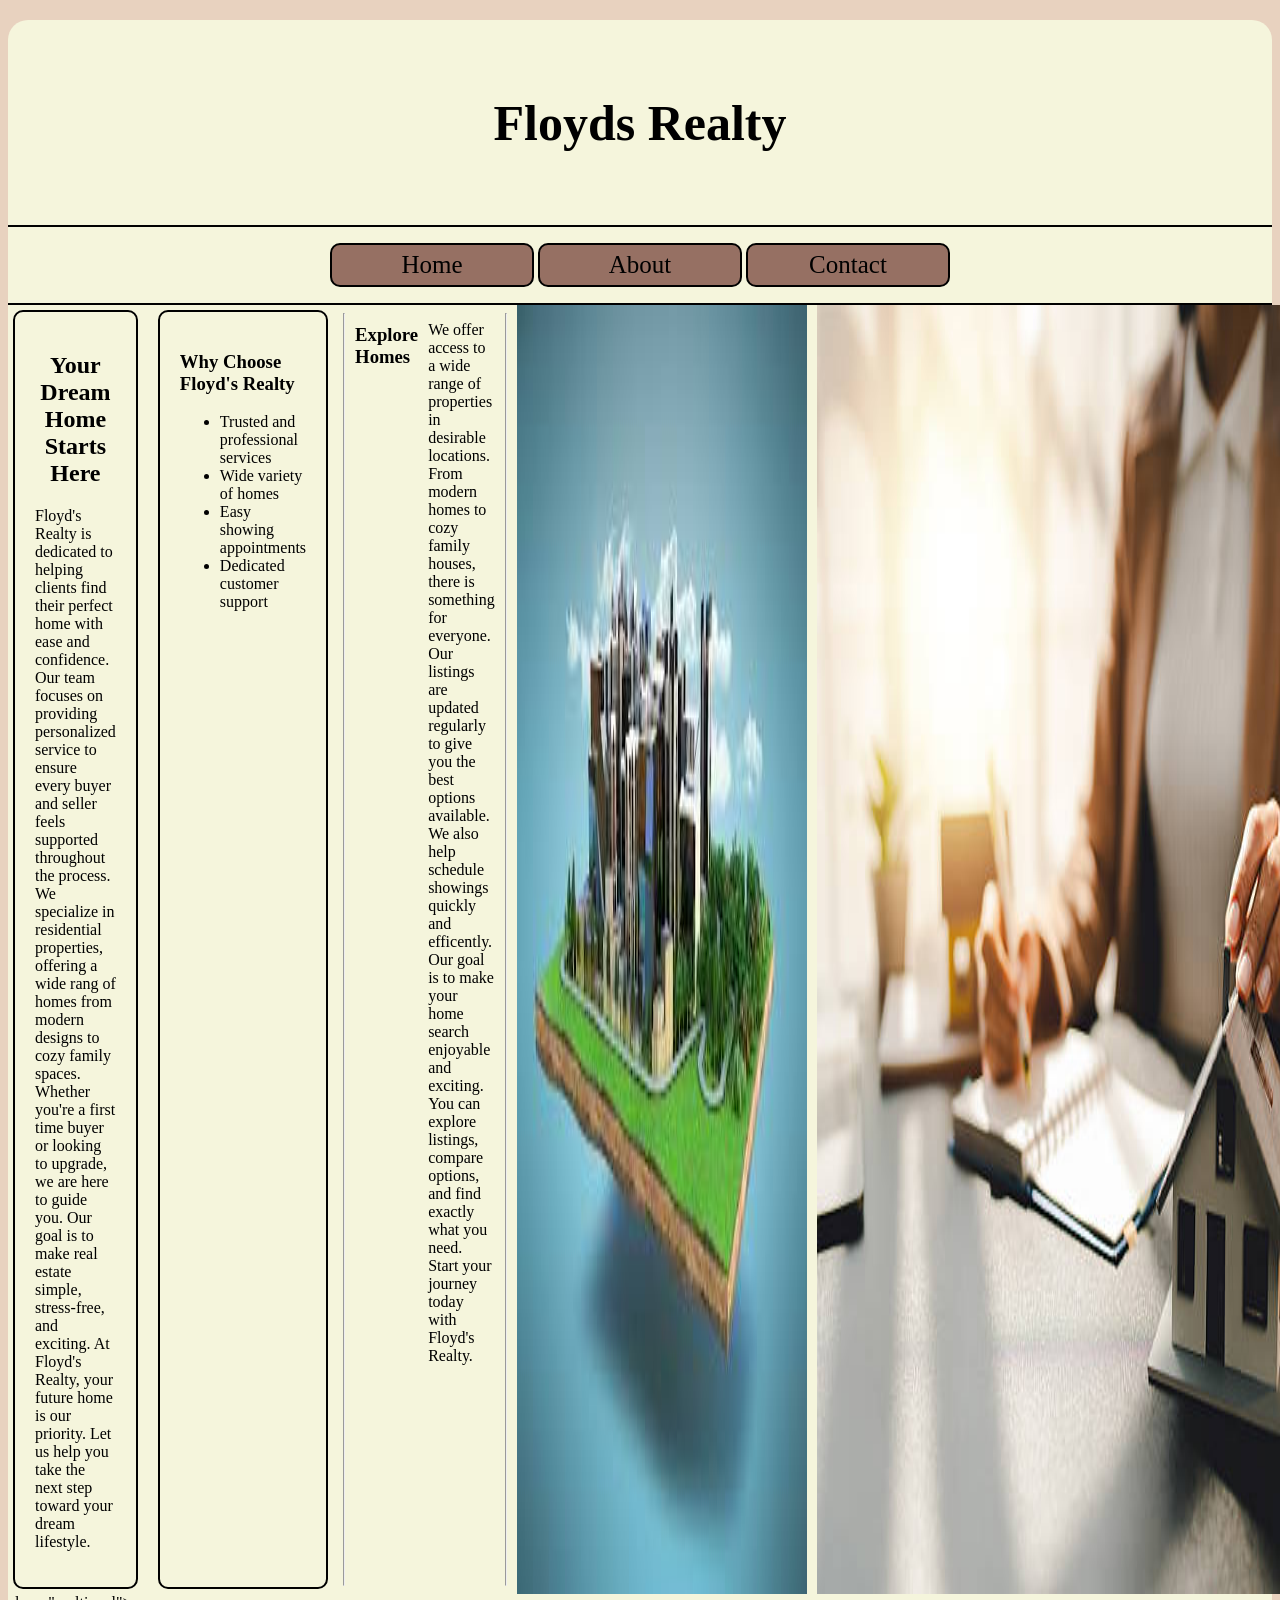
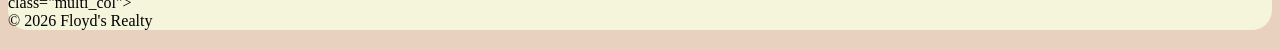
==== adv_css/index.html @ cda3540d "update" ====
<!DOCTYPE html>
<html lang="en">

<head>
    <meta charset="UTF-8">
    <meta name="viewport" content="width=device-width, initial-scale=1.0">
    <title>Floyd's Realty</title>
    <link rel="stylesheet" href="css/styles.css">
</head>

<body>
    <div id="container">
        <header>
            <h1>Floyds Realty</h1>
        </header>
        <nav>
            <ul>
                <li><a href="index.html">Home</a></li>
                <li><a href="about.html">About</a></li>
                <li><a href="contact.html">Contact</a></li>
            </ul>
        </nav>

        <main class="multi_col">

        <section>
             <h2>Your Dream Home Starts Here</h2>
            <p>Floyd's Realty is dedicated to helping clients find their perfect home with ease and confidence. Our team focuses on providing personalized service to ensure every buyer and seller feels supported throughout the process. We specialize in residential properties, offering a wide rang of homes from modern designs to cozy family spaces. Whether you're a first time buyer or looking to upgrade, we are here to guide you. Our goal is to make real estate simple, stress-free, and exciting. At Floyd's Realty, your future home is our priority. Let us help you take the next step toward your dream lifestyle.</p>
        </section>
            
        <aside 

        <section></section>

         <h3>Why Choose Floyd's Realty</h3>

        <ul>
            <li>Trusted and professional services</li>
            <li>Wide variety of homes</li>
            <li>Easy showing appointments</li>
            <li>Dedicated customer support</li>
        </ul>
             </aside>
            
        <hr>

       

        <h3>Explore Homes</h3>

        <p>
            We offer access to a wide range of properties in desirable locations.
            From modern homes to cozy family houses, there is something for everyone.
            Our listings are updated regularly to give you the best options available.
            We also help schedule showings quickly and efficently.
            Our goal is to make your home search enjoyable and exciting.
            You can explore listings, compare options, and find exactly what you need.
            Start your journey today with Floyd's Realty.
        </p>

        <hr>
        
        <img src="images/house.jpg" alt="House">
        <img src="images/signature.jpg" alt="Signature">

        <br><br>

        <a href="https://www.zillow.com" target="_blank">Browse Homes on Zillow</a><br>
        <a href="https://www.realtor.com" target="_blank">Search Listings on Realtor</a>

     
    </main>class="multi_col">

        <footer>&copy; 2026 Floyd's Realty</footer>
    </div>
</body>

</html>
---- adv_css/css/styles.css ----
body {
    background-color: rgb(232, 210, 191);
}

img {
    display: block;
    margin: 0 auto;
    width: 100%;
}

a {
    color:black;
}

a:hover {
    color:rgb(152, 108, 89);
    text-decoration: none;
}
#container {
    background-color: beige;
    width: 100%;
    margin: 20px auto;
    border: 4px solid black
    padding: 20px;
    border-radius: 20px
}

header {
    text-align: center;
    padding: 40px;
    border-bottom: 2px solid black;
}

header h1 {
    font-size: 50px;
    color:black;
}

nav {
    text-align: center;
    border-bottom: 2px solid black
}

nav ul {
    list-style-type: none;
    padding: 0;
}

nav li {
    display: inline-block;
}

nav li a {
    display: block;
    background-color:rgb(150, 112, 99);
    color:black;
    width: 200px;
    height:40px;
    line-height: 40px;
    font-size: 25px;
    text-decoration: none;
    border-radius: 10px;
    border: 2px solid black
}

nav li a:hover {
    color:beige
    background-color: black;
}

main h2 {
    text-align: center;
    color: black;
}

.multi_col {
    display: flex;
    gap:10px
}

section, aside {
    border-radius: 10px;
    border: 2px solid black;
    margin: 5px;
    padding: 20px;
}

section {
    width: 20%;
}

aside {
    width: 30%;
}

section img {
    border-radius: 10px;
    border: 2px solid black;
    width: 90%;
}
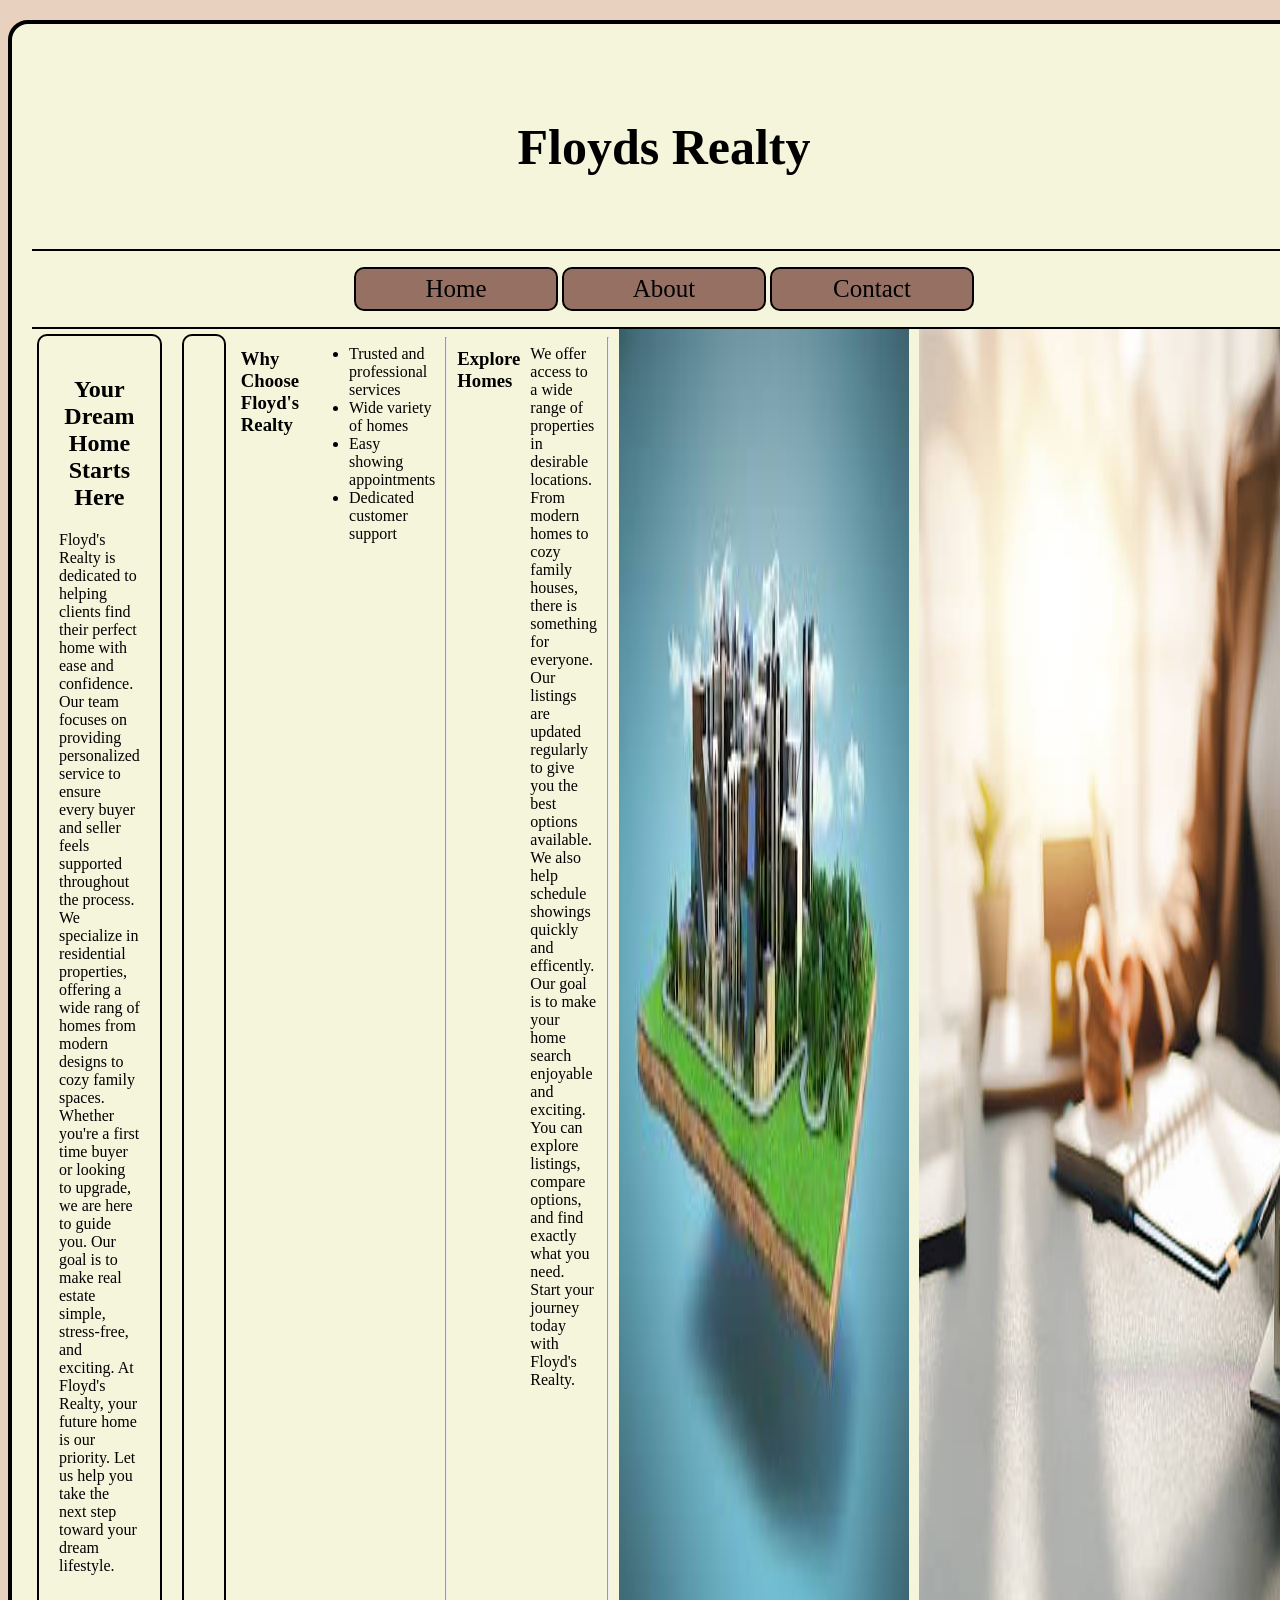
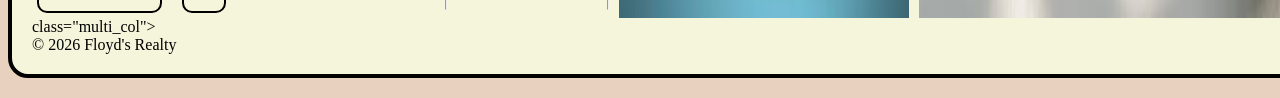
==== commit cfe2242b: "Update index.html" ====
--- a/adv_css/index.html
+++ b/adv_css/index.html
@@ -30,7 +30,7 @@
             
         <aside 
 
-        <section></section>
+    header></aside>
 
          <h3>Why Choose Floyd's Realty</h3>
 
--- a/adv_css/css/styles.css
+++ b/adv_css/css/styles.css
@@ -20,9 +20,9 @@
     background-color: beige;
     width: 100%;
     margin: 20px auto;
-    border: 4px solid black
+    border: 4px solid black;
     padding: 20px;
-    border-radius: 20px
+    border-radius: 20px;
 }
 
 header {
@@ -65,7 +65,6 @@
 
 nav li a:hover {
     color:beige
-    background-color: black;
 }
 
 main h2 {
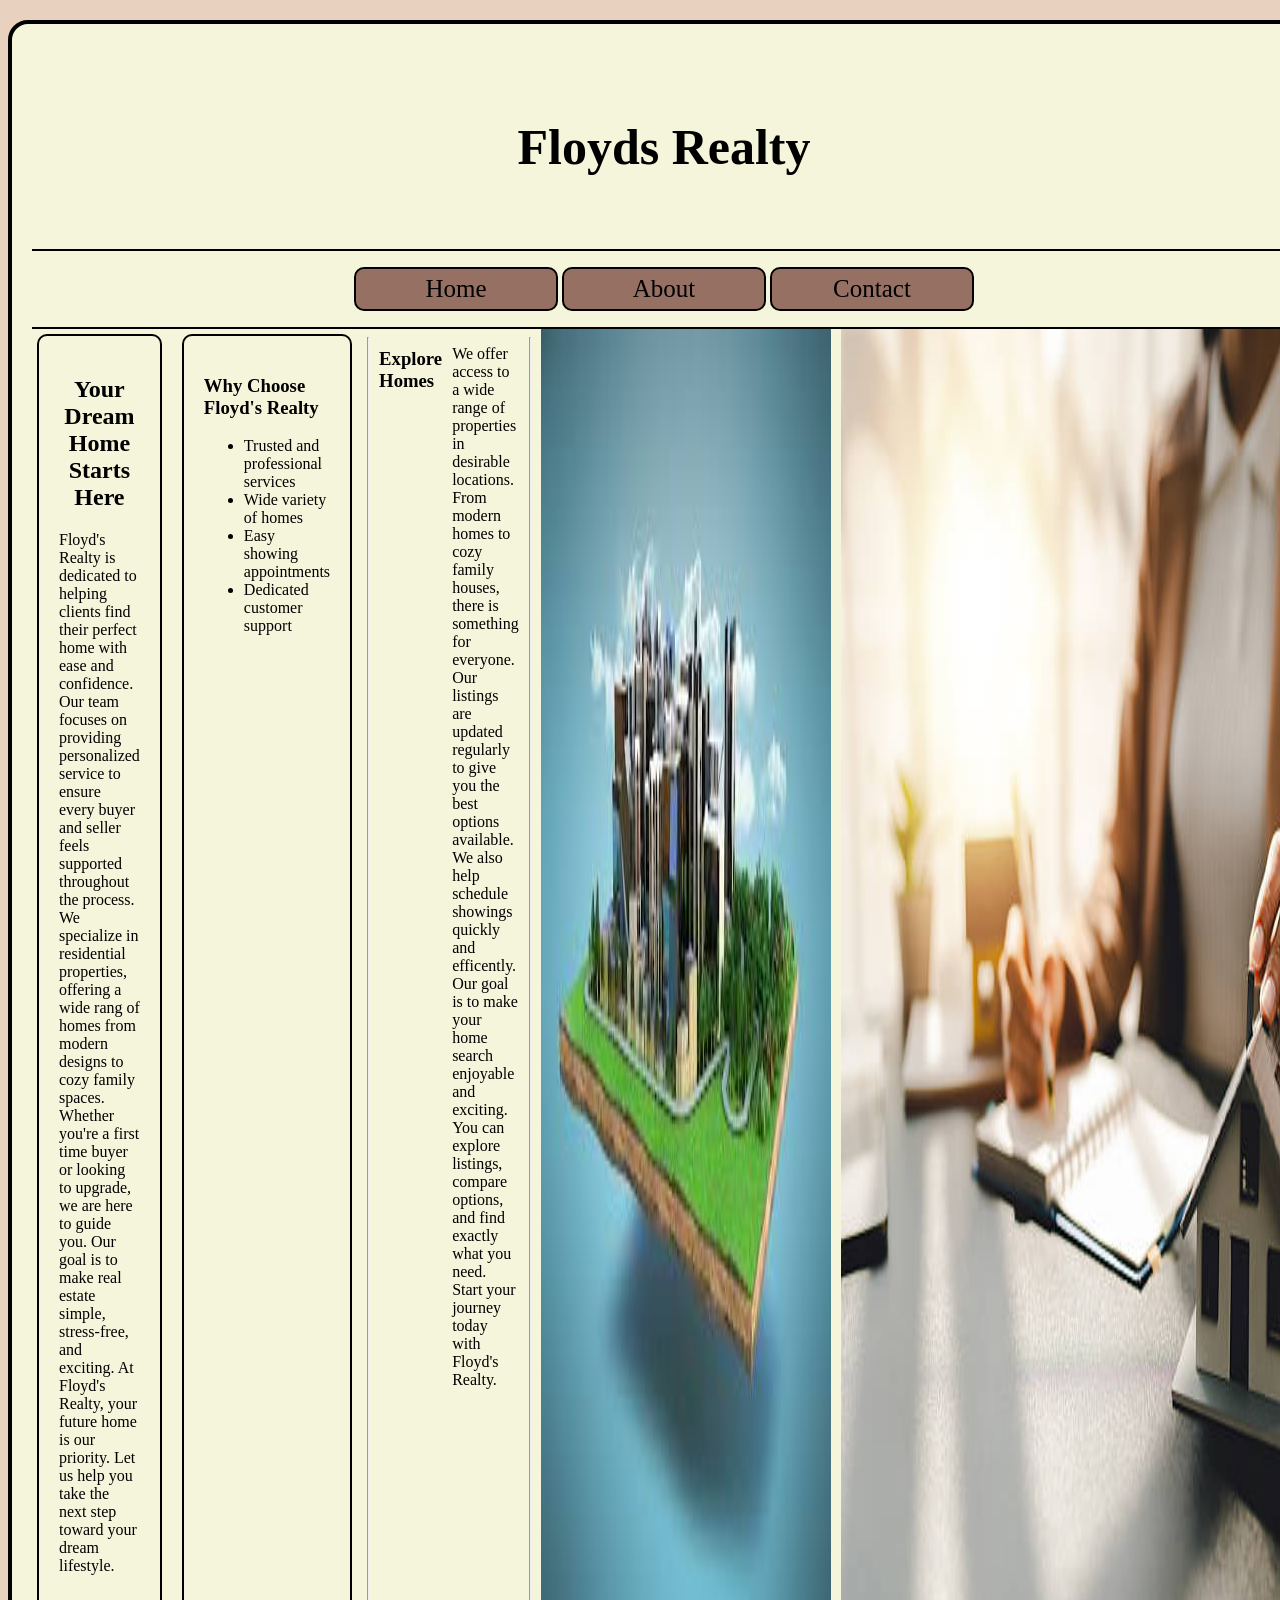
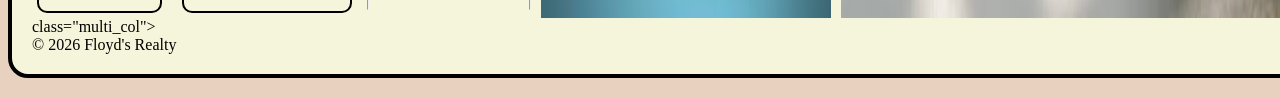
==== commit ecca8daf: "Update index.html" ====
--- a/adv_css/index.html
+++ b/adv_css/index.html
@@ -28,10 +28,9 @@
             <p>Floyd's Realty is dedicated to helping clients find their perfect home with ease and confidence. Our team focuses on providing personalized service to ensure every buyer and seller feels supported throughout the process. We specialize in residential properties, offering a wide rang of homes from modern designs to cozy family spaces. Whether you're a first time buyer or looking to upgrade, we are here to guide you. Our goal is to make real estate simple, stress-free, and exciting. At Floyd's Realty, your future home is our priority. Let us help you take the next step toward your dream lifestyle.</p>
         </section>
             
-        <aside 
+        <aside>
 
-    header></aside>
-
+            
          <h3>Why Choose Floyd's Realty</h3>
 
         <ul>
